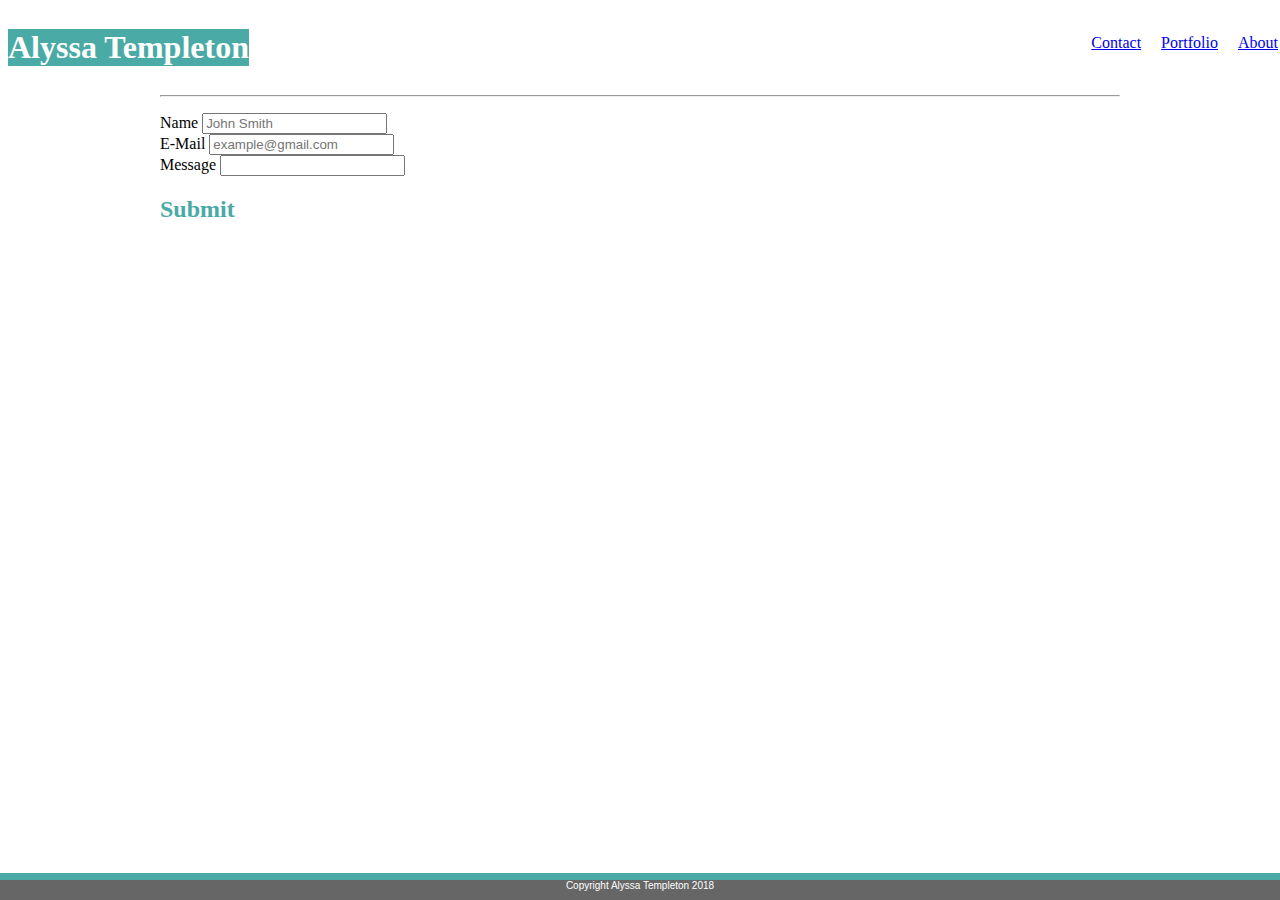
==== contact.html @ b9ceb217 "Attempting to get media change" ====
<!DOCTYPE html>
<html lang="en">
<head>
    <meta charset="UTF-8">
    <meta name="viewport" content="width=, initial-scale=1.0">
    <meta http-equiv="X-UA-Compatible" content="ie=edge">
    <title>Alyssa Templeton Bio</title>
    <link rel="stylesheet" type="text/css" href="assets/css/style.css">
</head>
<body>
    
<header> 
    <h1 id="YourName">Alyssa Templeton</h1>
    <nav class="nav">
        
            <ul id="About"><a href="index.html">About</a></ul>
            <ul id="Portfolio"><a href= "portfolio.html">Portfolio</a></ul>
            <ul id="Contact"><a href="contact.html">Contact</a></ul>
        
    </nav>
</header>
<div>
    

    <h2>
     Contact
     </h2>

     <hr>

    <p id="contact page">
        <label for="name">
            Name
        </label>

        <input type="text" id="name" name="Name" placeholder="John Smith">

        <br>

        <label for="email">
            E-Mail
        </label>

        <input type="email" id="email" name="Email" placeholder="example@gmail.com">

        <br>

        <label for="message">
            Message
        </label>

        <input type="text" id="message" >

    </p id="contactpage">

    <h2 id="submit">
        Submit
    </h2>


</div>


</body>

<footer>
    Copyright Alyssa Templeton 2018
</footer>


</html>
---- assets/css/style.css ----
body {

    background-image: url("https://www.toptal.com/designers/subtlepatterns/patterns/round.png")  

}

header {
     background-color: white;
     text-align: center;
     position: fixed;
     width: 100%;
     
     
}

#YourName {
    background-color: #4aaaa5;
    color: white;
    width: auto;
    float: left;
    font-family: 'Georgia', Times, Times New Roman, serif;

}

#Contact {
    float:right;
    padding: 10px;
    top: 15px;
}

#Portfolio {
    float: right;
    padding: 10px;
    top: 15px;
}

#About {
       float: right;
       padding: 10px;
       top: 15px;
}

h1 {
    font-family: 'Georgia', Times, Times New Roman, serif;
    color: #4aaaa5;
    

}

h2 {
    font-family: 'Georgia', Times, Times New Roman, serif;
    color: #4aaaa5;
}


div {

    background-color: white;
    width: 960px;
    margin: auto;
    padding: 20px;

    
}

img {
    width:200px;
    height:230px;
    float:left;
    padding: 10px;
}

#paragraph {
    word-wrap: normal;
    font-family: 'Arial', 'Helvetica Neue', Helvetica, sans-serif;
    color: #777777;
}

footer {
    clear: both;
    height: 20px;
    background-color: #666666;
    font-family: 'Arial', 'Helvetica Neue', Helvetica, sans-serif;
    text-align: center;
    border-top: 7px solid #4aaaa5;
    position: absolute;
	left: 0;
    bottom: 0;
    width: 100%;
    font-size: 10px;
    color: white;

}

#Hangman{
    position: relative;
    float: left;
}

#Hangmanpic {
    height: 300px;
    padding: 30px;
}

#Hangmanword {
    color:white;
    background-color: #4aaaa5;
    text-align: center;
    width: 65px;
    font-size: medium;
    margin-left: 30px;
    position: absolute;
    top: 260px;
    left: 360px;
    padding: 5px;
}

#RPG{
    position: relative;
    float: right;
}

#RPGpic {
    height: 300px;
    padding: 30px;
}

#RPGword {
    color:white;
    background-color: #4aaaa5;
    text-align: center;
    width: 65px;
    font-size: medium;
    margin-left: 30px;
    position: absolute;
    top: 260px;
    left: 360px;
    padding: 5px;
}

#Trivia {
    position: relative;
    float: left;
}

#Triviapic {
    height: 300px;
    padding: 30px;
}

#Triviaword {
    color:white;
    background-color: #4aaaa5;
    text-align: center;
    width: 65px;
    font-size: medium;
    margin-left: 30px;
    position: absolute;
    top: 260px;
    left: 360px;
    padding: 5px;
}

#Info{
    position: relative;
    float: left;
}

#Infopic {
    height: 300px;
    padding: 30px;
}

#Infoword {
    color:white;
    background-color: #4aaaa5;
    text-align: center;
    width: 65px;
    font-size: medium;
    margin-left: 30px;
    position: absolute;
    top: 260px;
    left: 360px;
    padding: 5px;
}

#Rock{
    position: relative;
    float: left;
}

#Rockpic {
    height: 300px;
    padding: 30px;
}

#Rockword {
    color:white;
    background-color: #4aaaa5;
    text-align: center;
    width: 65px;
    font-size: medium;
    margin-left: 30px;
    position: absolute;
    top: 260px;
    left: 360px;
    padding: 5px;
}

#aboutme {
    top: 30px;
}

@media screen and (max-width: 980px) {
    #aboutme {

        width: 50%;
    
    }
}

@media screen and (max-width: 768px){
          #aboutme {
              width: 40%;
          }
}

@media screen and (max-width: 640px) {

          #aboutme {
              width: 30%

          }

}

/* lakjksljdl;kjs;dljf;asld8*/
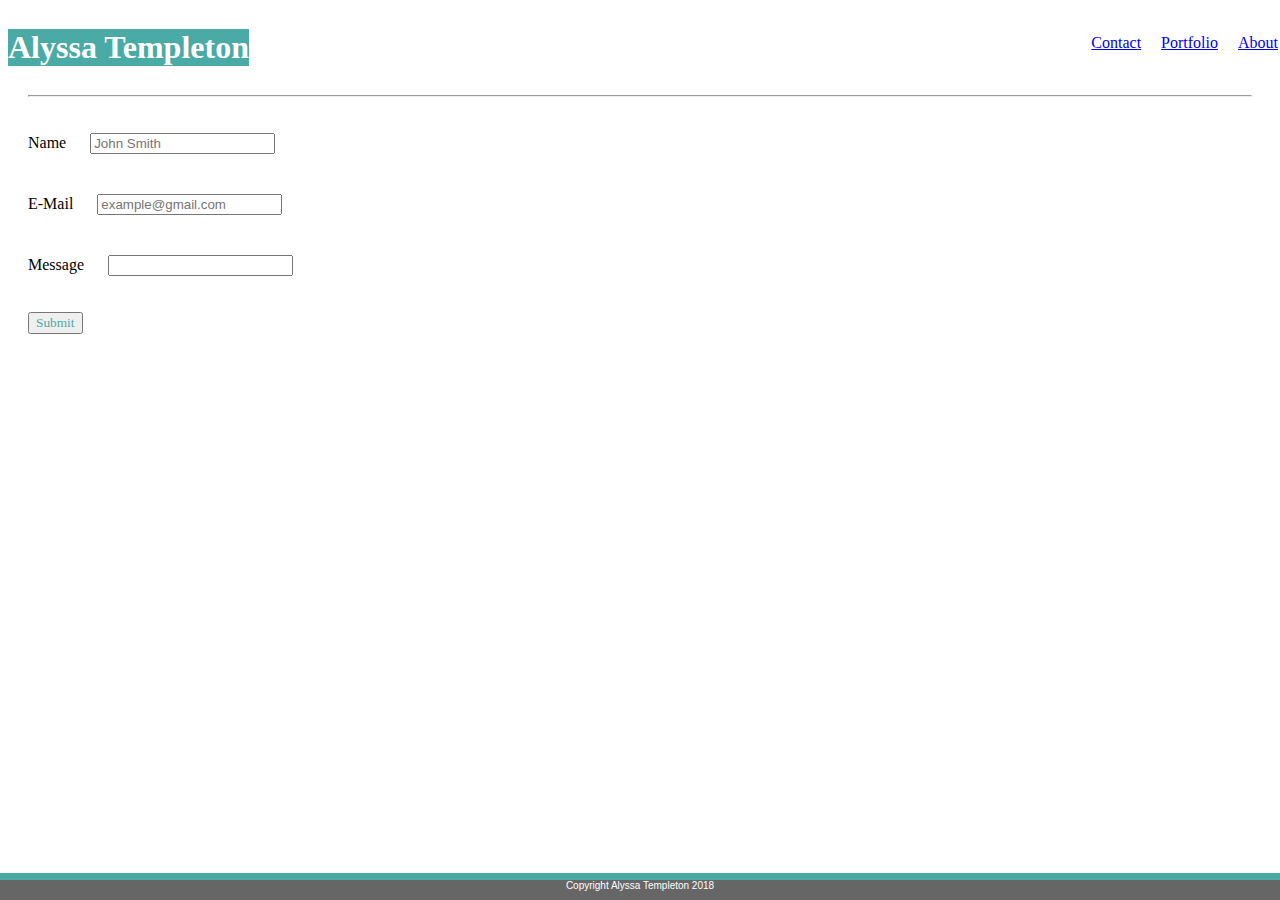
==== commit 37580fe0: "some responsiveness acheived" ====
--- a/contact.html
+++ b/contact.html
@@ -4,7 +4,7 @@
     <meta charset="UTF-8">
     <meta name="viewport" content="width=, initial-scale=1.0">
     <meta http-equiv="X-UA-Compatible" content="ie=edge">
-    <title>Alyssa Templeton Bio</title>
+    <title>Alyssa Templeton Contact</title>
     <link rel="stylesheet" type="text/css" href="assets/css/style.css">
 </head>
 <body>
@@ -51,11 +51,11 @@
 
         <input type="text" id="message" >
 
-    </p id="contactpage">
+    </p>
 
-    <h2 id="submit">
+    <button id="submit">
         Submit
-    </h2>
+    </button>
 
 
 </div>
--- a/assets/css/style.css
+++ b/assets/css/style.css
@@ -40,7 +40,7 @@
        top: 15px;
 }
 
-h1 {
+h1, #submit {
     font-family: 'Georgia', Times, Times New Roman, serif;
     color: #4aaaa5;
     
@@ -56,7 +56,6 @@
 div {
 
     background-color: white;
-    width: 960px;
     margin: auto;
     padding: 20px;
 
@@ -93,8 +92,7 @@
 }
 
 #Hangman{
-    position: relative;
-    float: left;
+    position:relative;
 }
 
 #Hangmanpic {
@@ -115,123 +113,53 @@
     padding: 5px;
 }
 
-#RPG{
-    position: relative;
-    float: right;
-}
-
-#RPGpic {
-    height: 300px;
-    padding: 30px;
-}
-
-#RPGword {
-    color:white;
-    background-color: #4aaaa5;
-    text-align: center;
-    width: 65px;
-    font-size: medium;
-    margin-left: 30px;
-    position: absolute;
-    top: 260px;
-    left: 360px;
-    padding: 5px;
-}
-
-#Trivia {
-    position: relative;
+#RPG {
     float: left;
 }
 
-#Triviapic {
-    height: 300px;
-    padding: 30px;
-}
 
-#Triviaword {
-    color:white;
-    background-color: #4aaaa5;
-    text-align: center;
-    width: 65px;
-    font-size: medium;
-    margin-left: 30px;
-    position: absolute;
-    top: 260px;
-    left: 360px;
-    padding: 5px;
-}
-
-#Info{
-    position: relative;
-    float: left;
-}
-
-#Infopic {
-    height: 300px;
-    padding: 30px;
-}
-
-#Infoword {
-    color:white;
-    background-color: #4aaaa5;
-    text-align: center;
-    width: 65px;
-    font-size: medium;
-    margin-left: 30px;
-    position: absolute;
-    top: 260px;
-    left: 360px;
-    padding: 5px;
-}
-
-#Rock{
-    position: relative;
-    float: left;
-}
-
-#Rockpic {
-    height: 300px;
-    padding: 30px;
-}
-
-#Rockword {
-    color:white;
-    background-color: #4aaaa5;
-    text-align: center;
-    width: 65px;
-    font-size: medium;
-    margin-left: 30px;
-    position: absolute;
-    top: 260px;
-    left: 360px;
-    padding: 5px;
-}
 
 #aboutme {
     top: 30px;
 }
 
+#email {
+    margin: 20px;
+}
+
+#message {
+    margin: 20px;
+}
+
+#name {
+    margin: 20px;
+}
+
 @media screen and (max-width: 980px) {
-    #aboutme {
-
+    
+    #aboutme, #portfoliodiv, #contactpage {
+        margin: 0px auto;
         width: 50%;
     
     }
 }
 
 @media screen and (max-width: 768px){
-          #aboutme {
-              width: 40%;
+          #aboutme, #portfoliodiv, #contactpage {
+            margin: 0px auto;  
+            width: 40%;
           }
 }
 
 @media screen and (max-width: 640px) {
 
-          #aboutme {
-              width: 30%
+          #aboutme, #portfoliodiv, #contactpage {
+            margin: 0px auto;  
+            width: 30%
 
           }
 
 }
 
-/* lakjksljdl;kjs;dljf;asld8*/ 
+/*Comments*/
+ 
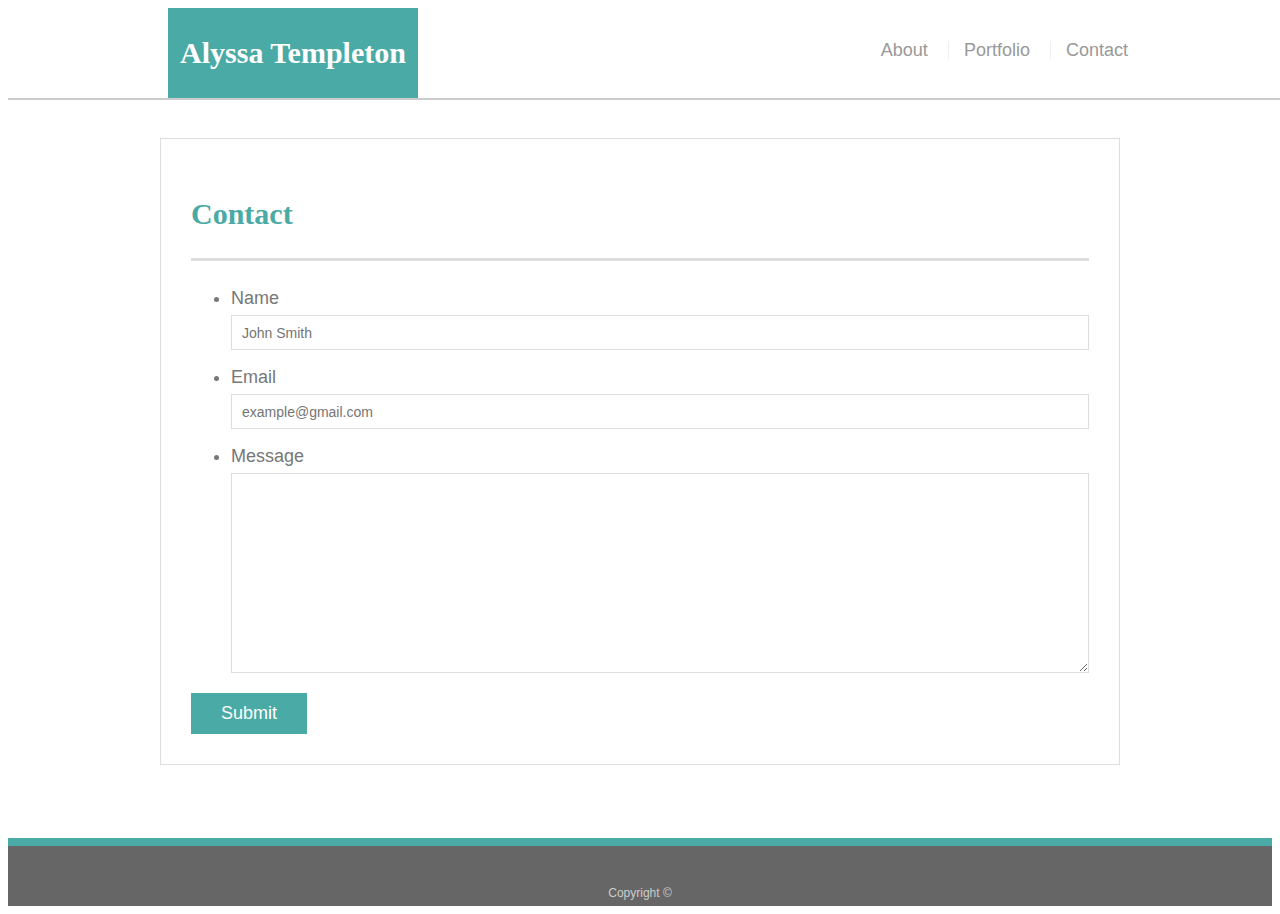
==== commit 805e76e5: "Responsiveness Portfolio" ====
--- a/contact.html
+++ b/contact.html
@@ -1,71 +1,56 @@
-<!DOCTYPE html>
-<html lang="en">
+<!doctype html>
+<html lang="en-us">
+
 <head>
-    <meta charset="UTF-8">
-    <meta name="viewport" content="width=, initial-scale=1.0">
-    <meta http-equiv="X-UA-Compatible" content="ie=edge">
-    <title>Alyssa Templeton Contact</title>
-    <link rel="stylesheet" type="text/css" href="assets/css/style.css">
+  <meta charset="UTF-8">
+  <title>Contact | Your Name</title>
+  <link rel="stylesheet" type="text/css" href="assets/css/style.css">
 </head>
+
 <body>
-    
-<header> 
-    <h1 id="YourName">Alyssa Templeton</h1>
-    <nav class="nav">
-        
-            <ul id="About"><a href="index.html">About</a></ul>
-            <ul id="Portfolio"><a href= "portfolio.html">Portfolio</a></ul>
-            <ul id="Contact"><a href="contact.html">Contact</a></ul>
-        
-    </nav>
-</header>
-<div>
-    
 
-    <h2>
-     Contact
-     </h2>
+  <header id="masthead">
+    <div class="container">
+      <a href="index.html" id="logo">Alyssa Templeton</a>
+      <nav>
+        <a href="index.html">About</a>
+        <a href="portfolio.html">Portfolio</a>
+        <a href="contact.html">Contact</a>
+      </nav>
+    </div>
+  </header>
 
-     <hr>
+  <div id="main-container" class="container">
+    <section class="main-section">
+      <h1>Contact</h1>
 
-    <p id="contact page">
-        <label for="name">
-            Name
-        </label>
+      <form id="contact-form">
+        <ul>
+          <li>
+            <label for="name">Name</label>
+            <input type="text" id="name" name="name" placeholder="John Smith" required="required">
+          </li>
+          <li>
+            <label for="email">Email</label>
+            <input type="email" id="email" name="email" placeholder="example@gmail.com" required="required">
+          </li>
+          <li>
+            <label for="message">Message</label>
+            <textarea id="message" name="message" required="required"></textarea>
+          </li>
+        </ul>
+        <input type="submit">
+      </form>
 
-        <input type="text" id="name" name="Name" placeholder="John Smith">
+    </section>
 
-        <br>
+  </div>
 
-        <label for="email">
-            E-Mail
-        </label>
-
-        <input type="email" id="email" name="Email" placeholder="example@gmail.com">
-
-        <br>
-
-        <label for="message">
-            Message
-        </label>
-
-        <input type="text" id="message" >
-
-    </p>
-
-    <button id="submit">
-        Submit
-    </button>
-
-
-</div>
-
-
+  <footer>
+    <div class="container">
+      Copyright &copy; 
+    </div>
+  </footer>
 </body>
 
-<footer>
-    Copyright Alyssa Templeton 2018
-</footer>
-
-
 </html>--- a/assets/css/style.css
+++ b/assets/css/style.css
@@ -1,165 +1,222 @@
+
 body {
+    font-family: Arial, "Helvetica Neue", Helvetica, sans-serif;
+    font-size: 18px;
+    line-height: 34px;
+    color: #777;
+    background: url("https://www.toptal.com/designers/subtlepatterns/patterns/round.png");
+  }
+  
+  * {
+    box-sizing: border-box;
+  }
+  
+  /* general */
+  
+  .container {
+    width: 100%;
+    max-width: 960px;
+    margin: 0 auto;
+    clear: both;
+  }
+  
+  h1,
+  h2,
+  h3,
+  p {
+    margin-bottom: 20px;
+  }
+  
+  p:last-child {
+    margin-bottom: 0;
+  }
+  
+  h1,
+  h2,
+  h3 {
+    font-family: Georgia, Times, "Times New Roman", serif;
+    font-weight: 700;
+    color: #4aaaa5;
+  }
+  
+  h1 {
+    padding-bottom: 20px;
+    font-size: 30px;
+    line-height: 49px;
+    border-bottom: 3px solid #ddd;
+  }
+  
+  h2,
+  h3 {
+    font-size: 22px;
+  }
+  
+  /* header */
+  
+  #masthead {
+    position: fixed;
+    z-index: 99;
+    width: 100%;
+    margin: 0 0 30px;
+    overflow: auto;
+    color: #fff;
+    background: #fff;
+    border-bottom: 2px solid #ccc;
+  }
+  
+  #logo {
+    float: left;
+    width: 250px;
+    height: 90px;
+    font-family: Georgia, Times, "Times New Roman", serif;
+    font-size: 30px;
+    font-weight: 700;
+    line-height: 90px;
+    color: #fff;
+    text-align: center;
+    text-decoration: none;
+    background: #4aaaa5;
+  }
+  
+  nav {
+    float: right;
+    margin-top: 25px;
+  }
+  
+  nav a {
+    display: inline-block;
+    padding-left: 15px;
+    margin-left: 15px;
+    line-height: 18px;
+    color: #999;
+    text-decoration: none;
+    border-left: 1px solid #efefef;
+  }
+  
+  nav a:first-child {
+    border-left: 0 none;
+  }
+  
+  /* footer */
+  
+  footer {
+    padding: 30px 0;
+    clear: both;
+    font-size: 12px;
+    color: #fff;
+    color: #ccc;
+    text-align: center;
+    background: #666;
+    border-top: 8px solid #4aaaa5;
+    height: 50px;
+  }
+  
+  h3, h2 {
+    padding-bottom: 20px;
+    margin-bottom: 15px;
+    line-height: 22px;
+    border-bottom: 2px solid #eee;
+  }
+  
+  /* main */
+  
+  #main-container {
+    padding-top: 130px;
+    min-height: calc(100vh - 70px);
+  }
+  
+  .main-section {
+    float: left;
+    width: 100%;
+    max-width: 960px;
+    padding: 30px;
+    margin: 0 0 40px;
+    background: #fff;
+    border: 1px solid #ddd;
+  }
+  
+  /* portfolio page */
+  
+  .work {
+    position: relative;
+    float: left;
+    width: 274px;
+    margin: 20px 0 25px;
+    overflow: auto;
+  }
+  
+  .work:nth-child(even) {
+    margin-right: 40px;
+  }
+  
+  .work img {
+    width: 100%;
+    border: 0 none;
+    opacity: 0.8;
+  }
+  
+  .work h3 {
+    position: absolute;
+    bottom: 20px;
+    width: 100%;
+    padding: 15px;
+    margin-bottom: 0;
+    font-weight: 300;
+    line-height: 30px;
+    color: #fff;
+    text-align: center;
+    background: #4aaaa5;
+    border-bottom: 0;
+  }
+  
+  .auth-image {
+    float: left;
+    width: 200px;
+    height: auto;
+    margin-top: 10px;
+    margin-right: 25px;
+  }
+  
+  /* contact page */
+  
+  #contact-form ul {
+    margin-bottom: 20px;
+  }
+  
+  #contact-form li {
+    margin-bottom: 10px;
+  }
+  
+  label,
+  input[type=text],
+  input[type=email],
+  textarea {
+    display: block;
+    width: 100%;
+  }
+  
+  input[type=text],
+  input[type=email],
+  textarea {
+    height: 35px;
+    padding: 0 10px;
+    font-size: 14px;
+    border: 1px solid #ddd;
+  }
+  
+  textarea {
+    height: 200px;
+  }
+  
+  input[type=submit] {
+    padding: 10px 30px;
+    font-size: 18px;
+    color: #fff;
+    cursor: pointer;
+    background: #4aaaa5;
+    border: 0 none;
+  }
 
-    background-image: url("https://www.toptal.com/designers/subtlepatterns/patterns/round.png")  
-
-}
-
-header {
-     background-color: white;
-     text-align: center;
-     position: fixed;
-     width: 100%;
-     
-     
-}
-
-#YourName {
-    background-color: #4aaaa5;
-    color: white;
-    width: auto;
-    float: left;
-    font-family: 'Georgia', Times, Times New Roman, serif;
-
-}
-
-#Contact {
-    float:right;
-    padding: 10px;
-    top: 15px;
-}
-
-#Portfolio {
-    float: right;
-    padding: 10px;
-    top: 15px;
-}
-
-#About {
-       float: right;
-       padding: 10px;
-       top: 15px;
-}
-
-h1, #submit {
-    font-family: 'Georgia', Times, Times New Roman, serif;
-    color: #4aaaa5;
-    
-
-}
-
-h2 {
-    font-family: 'Georgia', Times, Times New Roman, serif;
-    color: #4aaaa5;
-}
-
-
-div {
-
-    background-color: white;
-    margin: auto;
-    padding: 20px;
-
-    
-}
-
-img {
-    width:200px;
-    height:230px;
-    float:left;
-    padding: 10px;
-}
-
-#paragraph {
-    word-wrap: normal;
-    font-family: 'Arial', 'Helvetica Neue', Helvetica, sans-serif;
-    color: #777777;
-}
-
-footer {
-    clear: both;
-    height: 20px;
-    background-color: #666666;
-    font-family: 'Arial', 'Helvetica Neue', Helvetica, sans-serif;
-    text-align: center;
-    border-top: 7px solid #4aaaa5;
-    position: absolute;
-	left: 0;
-    bottom: 0;
-    width: 100%;
-    font-size: 10px;
-    color: white;
-
-}
-
-#Hangman{
-    position:relative;
-}
-
-#Hangmanpic {
-    height: 300px;
-    padding: 30px;
-}
-
-#Hangmanword {
-    color:white;
-    background-color: #4aaaa5;
-    text-align: center;
-    width: 65px;
-    font-size: medium;
-    margin-left: 30px;
-    position: absolute;
-    top: 260px;
-    left: 360px;
-    padding: 5px;
-}
-
-#RPG {
-    float: left;
-}
-
-
-
-#aboutme {
-    top: 30px;
-}
-
-#email {
-    margin: 20px;
-}
-
-#message {
-    margin: 20px;
-}
-
-#name {
-    margin: 20px;
-}
-
-@media screen and (max-width: 980px) {
-    
-    #aboutme, #portfoliodiv, #contactpage {
-        margin: 0px auto;
-        width: 50%;
-    
-    }
-}
-
-@media screen and (max-width: 768px){
-          #aboutme, #portfoliodiv, #contactpage {
-            margin: 0px auto;  
-            width: 40%;
-          }
-}
-
-@media screen and (max-width: 640px) {
-
-          #aboutme, #portfoliodiv, #contactpage {
-            margin: 0px auto;  
-            width: 30%
-
-          }
-
-}
-
-/*Comments*/
- 
+  @media screen and (max-width: 980px) {
+      #main-container, 
+  }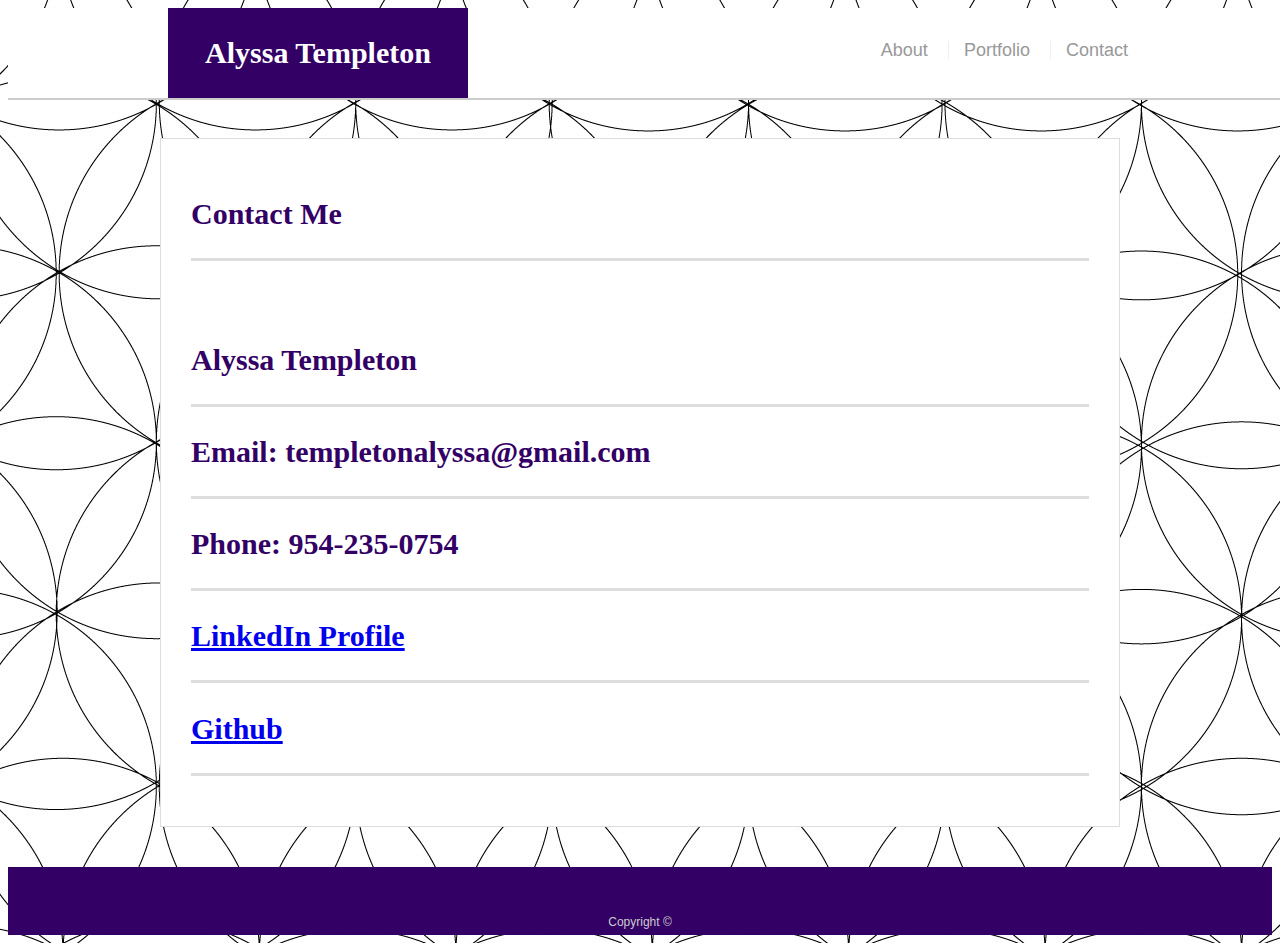
==== commit bd6c0882: "added contact info" ====
--- a/contact.html
+++ b/contact.html
@@ -3,8 +3,10 @@
 
 <head>
   <meta charset="UTF-8">
-  <title>Contact | Your Name</title>
+  <title>Contact | Alyssa Templeton</title>
   <link rel="stylesheet" type="text/css" href="assets/css/style.css">
+  <link rel="stylesheet" type="text/css" href="https://meyerweb.com/eric/tools/css/reset/reset.css">
+  
 </head>
 
 <body>
@@ -22,9 +24,15 @@
 
   <div id="main-container" class="container">
     <section class="main-section">
-      <h1>Contact</h1>
+      <h1>Contact Me </h1>
+      <br>
+      <h1>Alyssa Templeton</h1>
+      <h1>Email: templetonalyssa@gmail.com</h1>
+      <h1>Phone: 954-235-0754</h1>
+      <h1><a href="https://www.linkedin.com/in/alyssa-templeton-312bb153/">LinkedIn Profile</a></h1>
+      <h1><a href="https://github.com/Templetonalyssa">Github</a></h1>
 
-      <form id="contact-form">
+      <!-- <form id="contact-form">
         <ul>
           <li>
             <label for="name">Name</label>
@@ -35,12 +43,12 @@
             <input type="email" id="email" name="email" placeholder="example@gmail.com" required="required">
           </li>
           <li>
-            <label for="message">Message</label>
+            <label for="message"></label>
             <textarea id="message" name="message" required="required"></textarea>
           </li>
         </ul>
         <input type="submit">
-      </form>
+      </form> -->
 
     </section>
 
--- a/assets/css/style.css
+++ b/assets/css/style.css
@@ -4,7 +4,7 @@
     font-size: 18px;
     line-height: 34px;
     color: #777;
-    background: url("https://www.toptal.com/designers/subtlepatterns/patterns/round.png");
+    background: url(../images/1107909-gorgerous-flower-of-life-wallpapers-2000x2000-hd-for-mobile.jpg);
   }
   
   * {
@@ -36,7 +36,7 @@
   h3 {
     font-family: Georgia, Times, "Times New Roman", serif;
     font-weight: 700;
-    color: #4aaaa5;
+    color: #330066;
   }
   
   h1 {
@@ -66,7 +66,7 @@
   
   #logo {
     float: left;
-    width: 250px;
+    width: 300px;
     height: 90px;
     font-family: Georgia, Times, "Times New Roman", serif;
     font-size: 30px;
@@ -75,7 +75,7 @@
     color: #fff;
     text-align: center;
     text-decoration: none;
-    background: #4aaaa5;
+    background: #330066;
   }
   
   nav {
@@ -106,8 +106,8 @@
     color: #fff;
     color: #ccc;
     text-align: center;
-    background: #666;
-    border-top: 8px solid #4aaaa5;
+    background: #330066;
+    border-top: 8px solid #330066;
     height: 50px;
   }
   
@@ -126,7 +126,7 @@
   }
   
   .main-section {
-    float: left;
+    float: right;
     width: 100%;
     max-width: 960px;
     padding: 30px;
@@ -140,9 +140,11 @@
   .work {
     position: relative;
     float: left;
-    width: 274px;
-    margin: 20px 0 25px;
+    width: 47%;
+    margin: 25px 0 25px;
     overflow: auto;
+    margin-bottom: 10px;
+
   }
   
   .work:nth-child(even) {
@@ -165,7 +167,7 @@
     line-height: 30px;
     color: #fff;
     text-align: center;
-    background: #4aaaa5;
+    background: #330066;
     border-bottom: 0;
   }
   
@@ -213,10 +215,25 @@
     font-size: 18px;
     color: #fff;
     cursor: pointer;
-    background: #4aaaa5;
+    background: #330066;
     border: 0 none;
   }
 
   @media screen and (max-width: 980px) {
-      #main-container, 
+      #main-container {
+          float: left;
+          margin: 30px auto;
+      }
+  }
+
+  @media screen and (max-width: 768px) {
+      #main-container {
+           margin: 10px auto;
+      }
+  }
+
+  @media screen and (max-width: 640px) {
+      #main-container {
+          margin: 10px auto;
+      }
   }